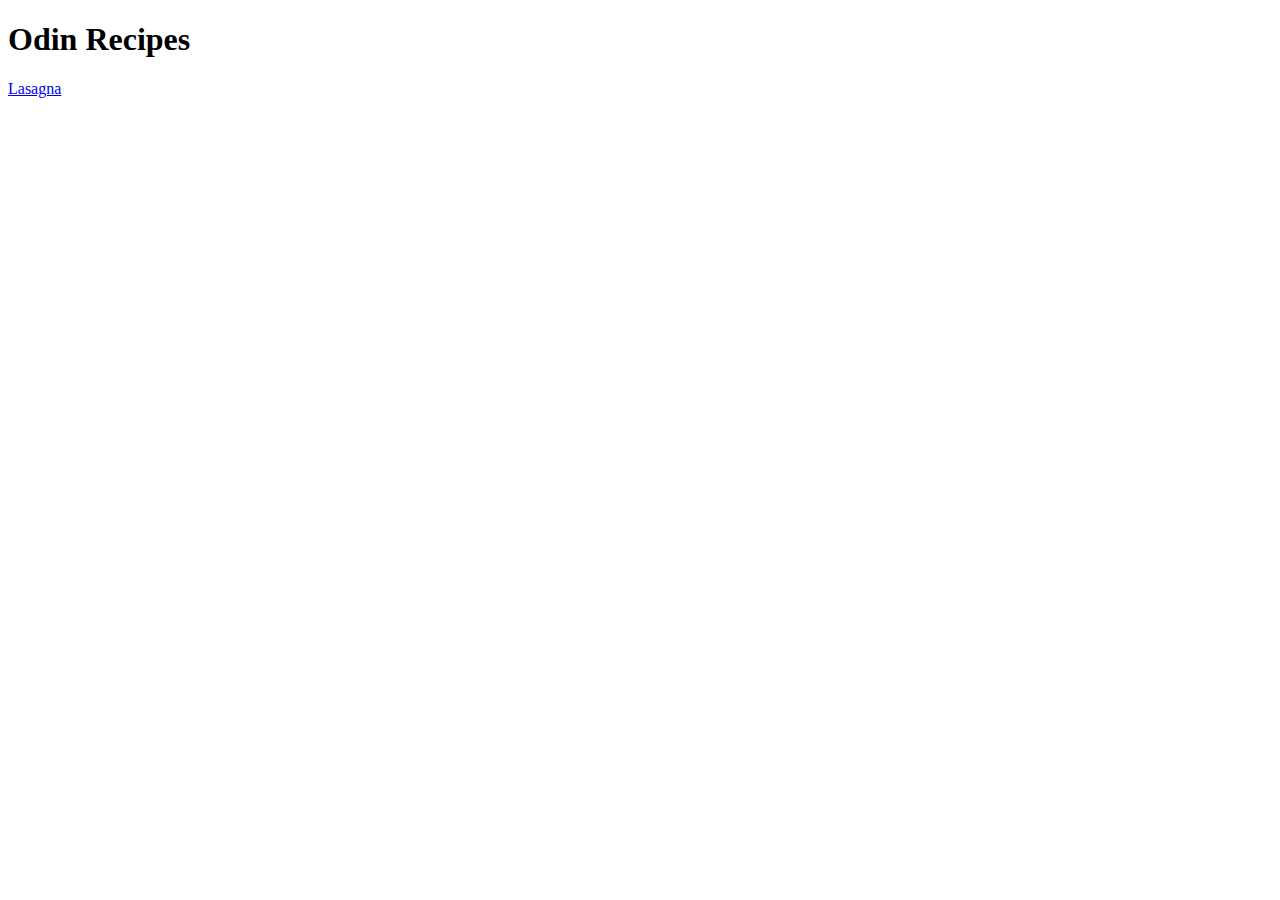
==== index.html @ 875d7d44 "Index and lasagna html created" ====
<!DOCTYPE html>
<html lang="en">
<head>
    <meta charset="UTF-8">
    <meta name="viewport" content="width=device-width, initial-scale=1.0">
    <title>Odin Recipes</title>
</head>
<body>
    <h1>Odin Recipes</h1>
    <a href="recipes/lasagna.html" target="_blank" rel="noopener noreferrer">Lasagna</a> 
    
</body>
</html>
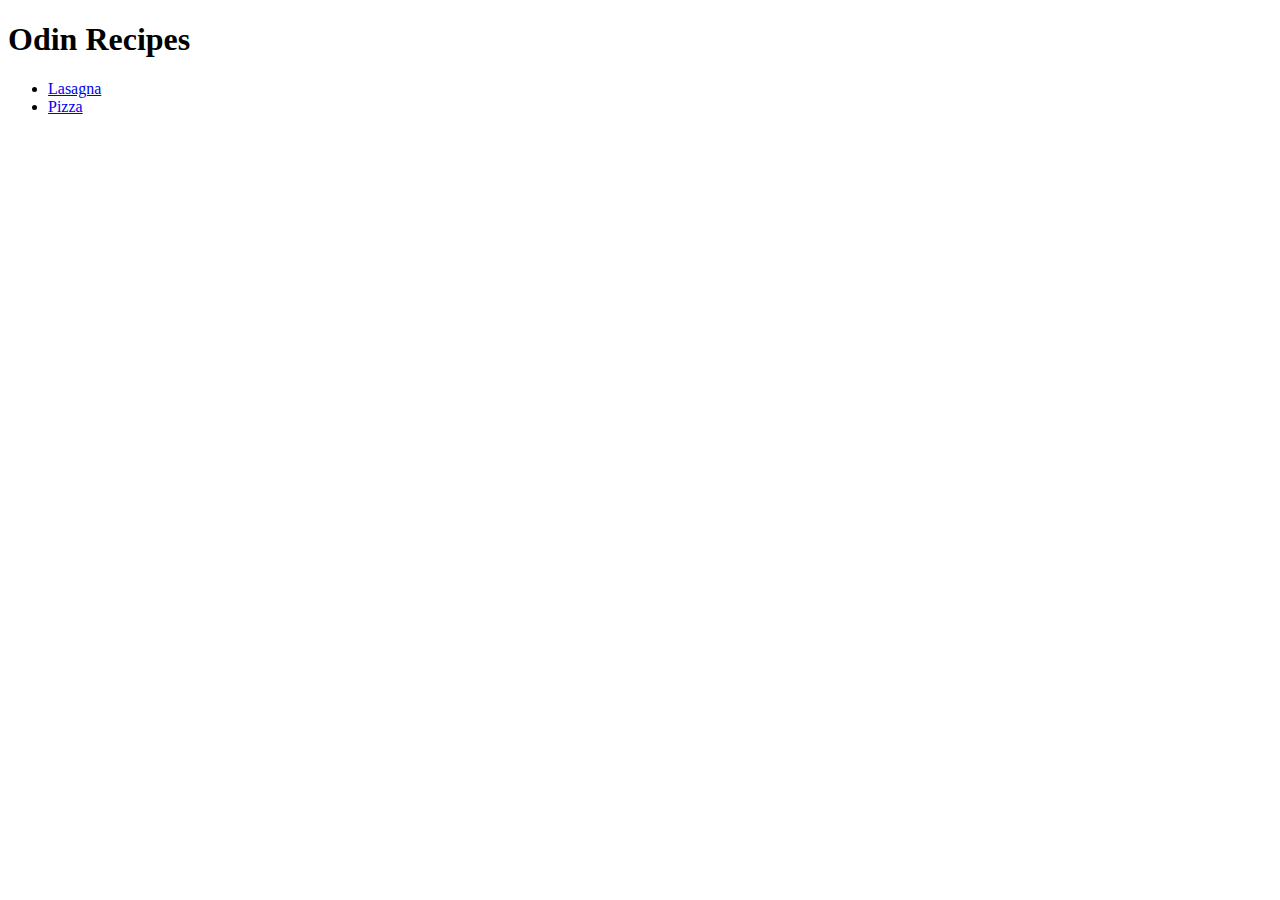
==== commit a53b7800: "Pizza recipe added" ====
--- a/index.html
+++ b/index.html
@@ -7,7 +7,13 @@
 </head>
 <body>
     <h1>Odin Recipes</h1>
-    <a href="recipes/lasagna.html" target="_blank" rel="noopener noreferrer">Lasagna</a> 
+    <ul>
+        <li><a href="recipes/lasagna.html" target="_blank" rel="noopener noreferrer">Lasagna</a></li>
+        <li><a href="recipes/pizza.html" target="_blank" rel="noopener noreferrer">Pizza</a></li>
+
+
+    </ul>
+    
     
 </body>
 </html>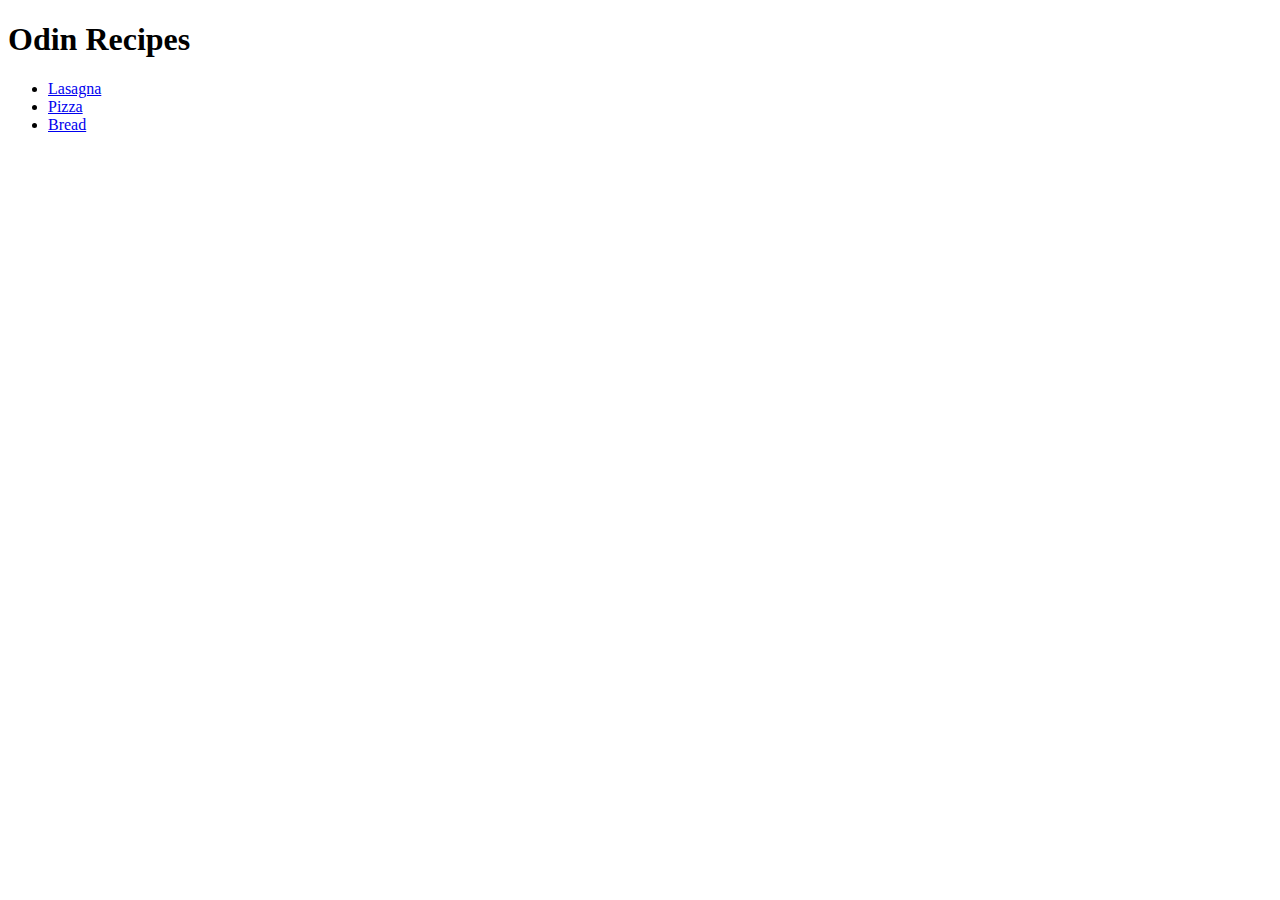
==== commit 7e88cf8a: "Bread added" ====
--- a/index.html
+++ b/index.html
@@ -8,9 +8,9 @@
 <body>
     <h1>Odin Recipes</h1>
     <ul>
-        <li><a href="recipes/lasagna.html" target="_blank" rel="noopener noreferrer">Lasagna</a></li>
-        <li><a href="recipes/pizza.html" target="_blank" rel="noopener noreferrer">Pizza</a></li>
-
+        <li><a href="./recipes/lasagna.html" target="_blank" rel="noopener noreferrer">Lasagna</a></li>
+        <li><a href="./recipes/pizza.html" target="_blank" rel="noopener noreferrer">Pizza</a></li>
+        <li><a href="./recipes/bread.html" target="_blank" rel="noopener noreferrer">Bread</a></li>
 
     </ul>
     
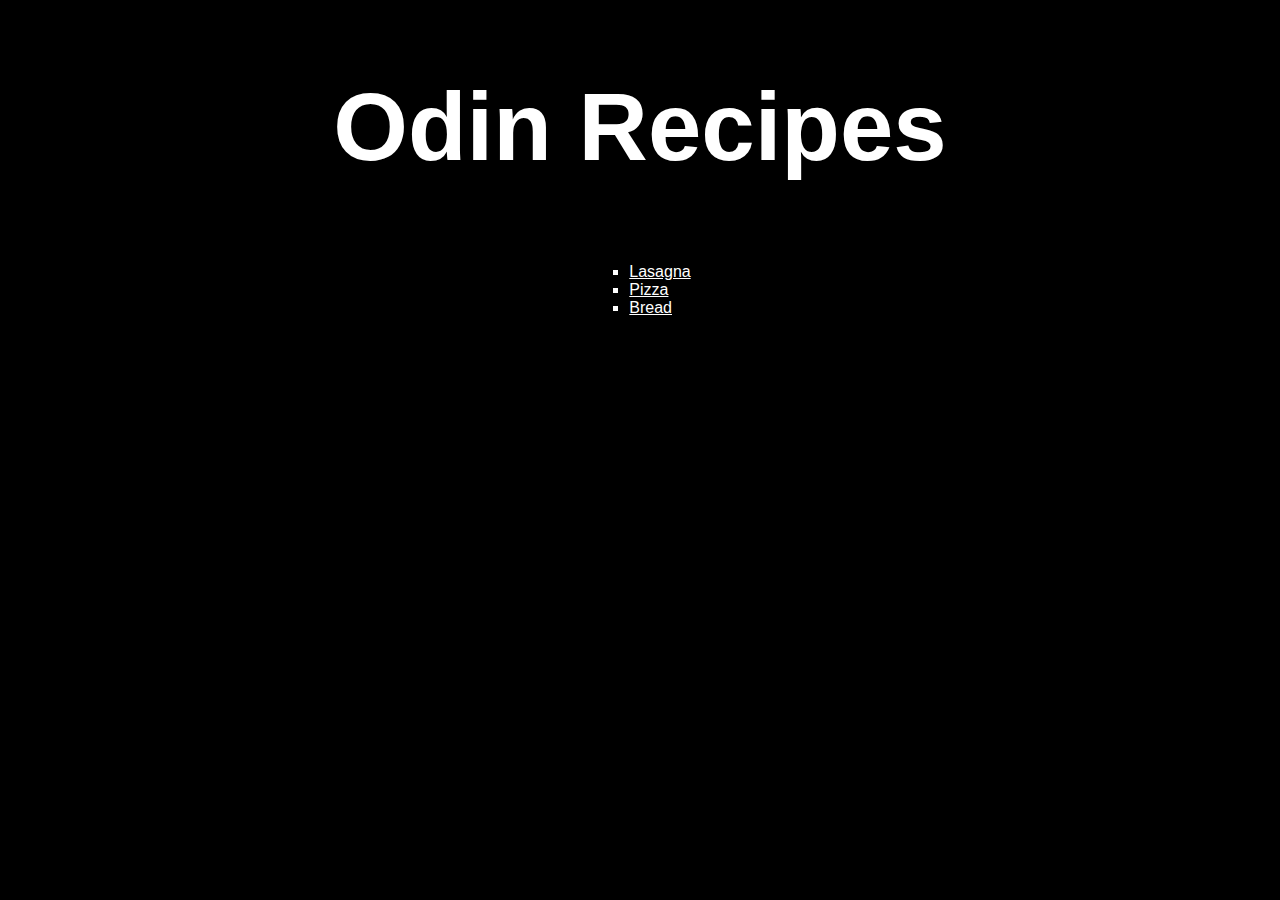
==== commit 2aa92b34: "css" ====
--- a/index.html
+++ b/index.html
@@ -4,6 +4,7 @@
     <meta charset="UTF-8">
     <meta name="viewport" content="width=device-width, initial-scale=1.0">
     <title>Odin Recipes</title>
+    <link rel="stylesheet" href="styles.css">
 </head>
 <body>
     <h1>Odin Recipes</h1>
--- a/styles.css
+++ b/styles.css
@@ -0,0 +1,29 @@
+* {
+    color: white;
+    background-color: black;
+    font-family:'Trebuchet MS', 'Lucida Sans Unicode', 'Lucida Grande', 'Lucida Sans', Arial, sans-serif;
+    
+}
+body{
+    display: flex;
+    flex-direction: column;
+    justify-content: center;
+    align-items: center;
+}
+h1{
+    font-size: 6rem;
+}
+
+h2{
+    font-size: 4rem;
+}
+
+ul{
+    list-style-type:square ;
+}
+
+img{
+    height: auto;
+    width: 20rem;
+    border-radius: 75%;
+}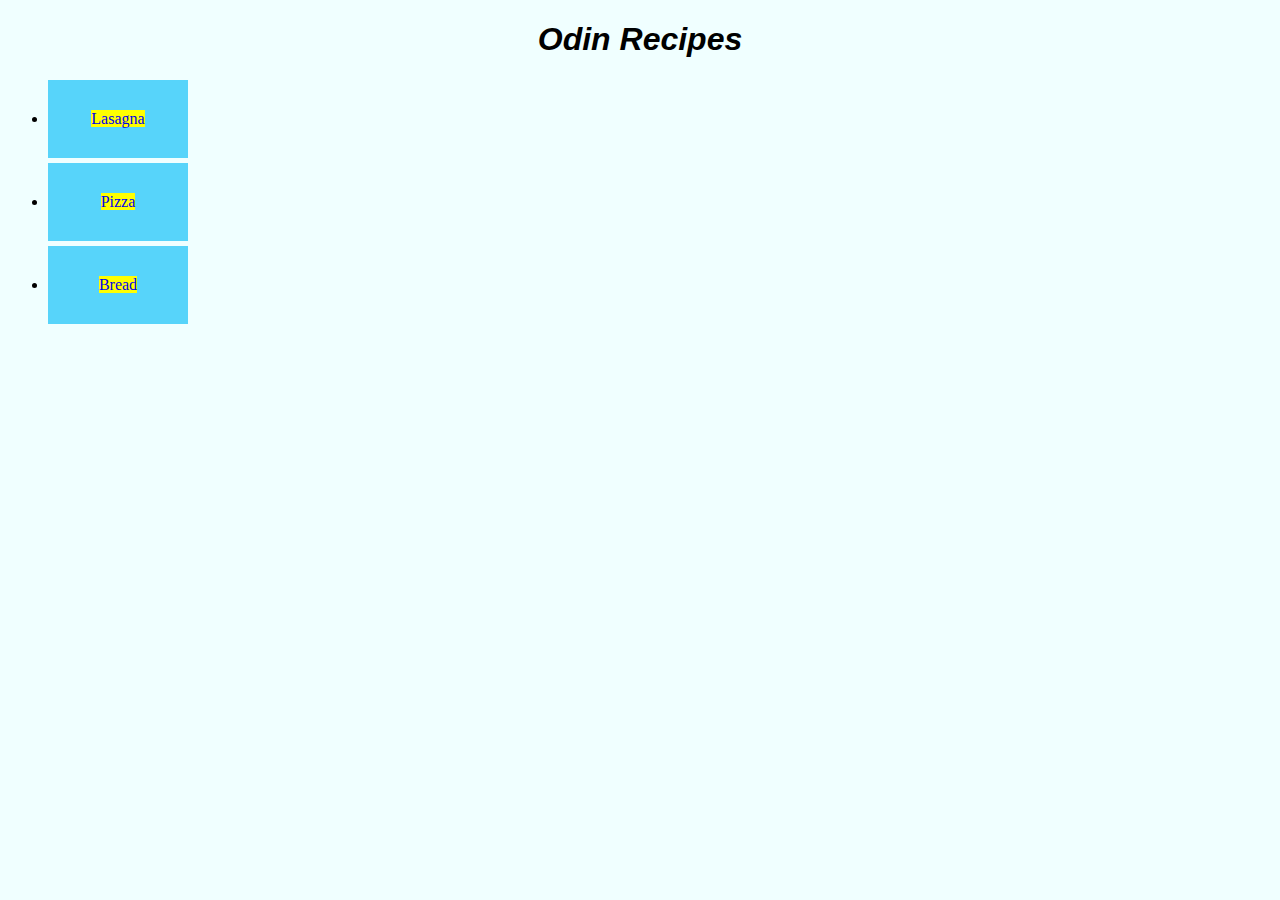
==== commit 639fe893: "css de index, practica block e inline" ====
--- a/index.html
+++ b/index.html
@@ -9,10 +9,9 @@
 <body>
     <h1>Odin Recipes</h1>
     <ul>
-        <li><a href="./recipes/lasagna.html" target="_blank" rel="noopener noreferrer">Lasagna</a></li>
-        <li><a href="./recipes/pizza.html" target="_blank" rel="noopener noreferrer">Pizza</a></li>
-        <li><a href="./recipes/bread.html" target="_blank" rel="noopener noreferrer">Bread</a></li>
-
+        <li class="recipe"><a href="./recipes/lasagna.html" target="_blank" rel="noopener noreferrer">Lasagna</a></li>
+        <li class="recipe"><a href="./recipes/pizza.html" target="_blank" rel="noopener noreferrer">Pizza</a></li>
+        <li class="recipe"><a href="./recipes/bread.html" target="_blank" rel="noopener noreferrer">Bread</a></li>
     </ul>
     
     
--- a/styles.css
+++ b/styles.css
@@ -1,29 +1,27 @@
-* {
-    color: white;
-    background-color: black;
-    font-family:'Trebuchet MS', 'Lucida Sans Unicode', 'Lucida Grande', 'Lucida Sans', Arial, sans-serif;
+
+li
+{
+    text-align: center;
+    padding: 30px;
+    margin-bottom: 5px;
+    width: 5rem;
+}
+.recipe{
+    background-color: rgb(87, 212, 250);
+    padding: auto;
+}
+a{
+    background-color: yellow;
+    text-decoration: dashed;
+}
+h1{
+    text-align: center;
+    font-style: oblique;
+    font-family: Arial, Helvetica, sans-serif;
+    font-size:xx-large;
+    
     
 }
 body{
-    display: flex;
-    flex-direction: column;
-    justify-content: center;
-    align-items: center;
-}
-h1{
-    font-size: 6rem;
-}
-
-h2{
-    font-size: 4rem;
-}
-
-ul{
-    list-style-type:square ;
-}
-
-img{
-    height: auto;
-    width: 20rem;
-    border-radius: 75%;
+    background-color: azure;
 }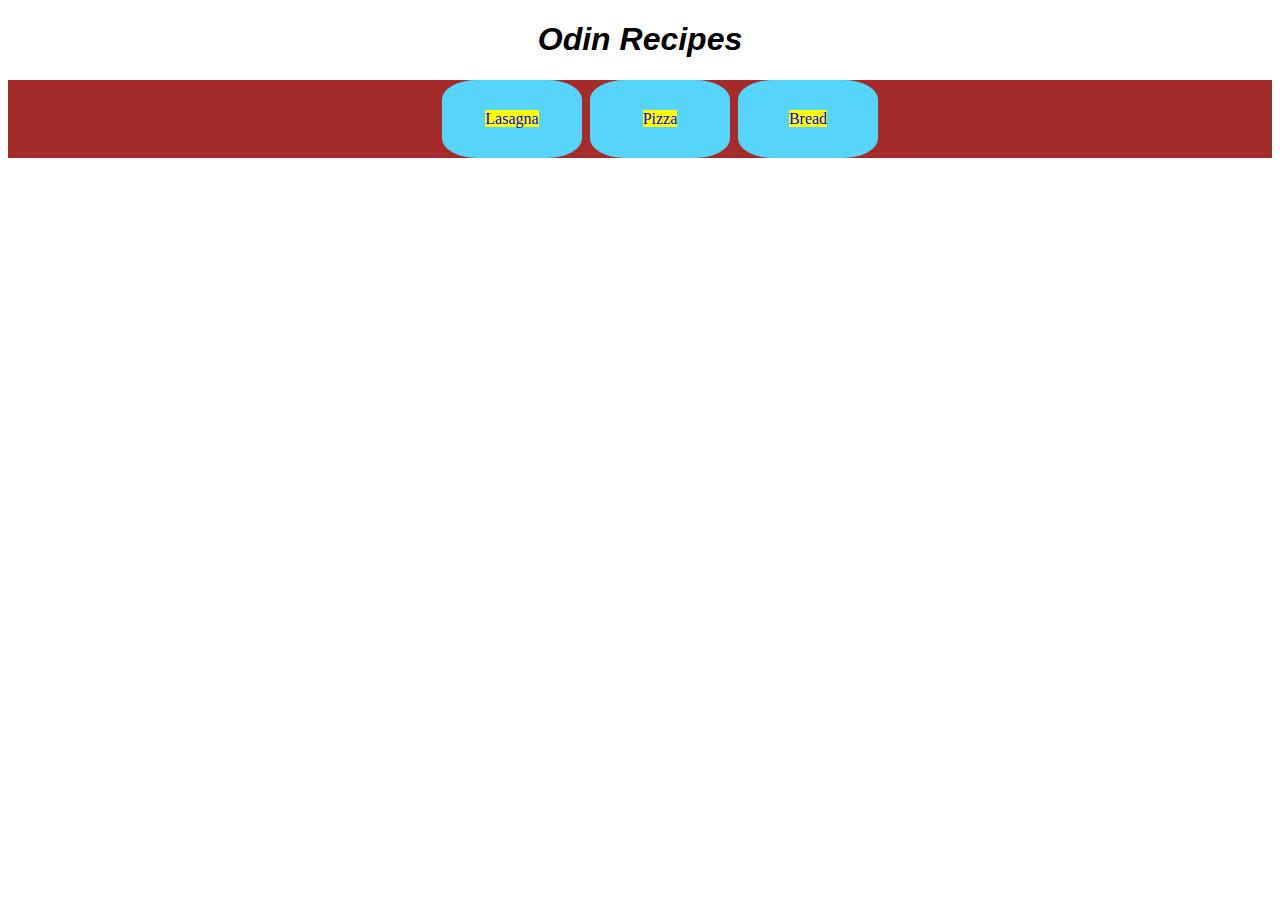
==== commit 4e684c92: "15/4 css end" ====
--- a/index.html
+++ b/index.html
@@ -8,8 +8,8 @@
 </head>
 <body>
     <h1>Odin Recipes</h1>
-    <ul>
-        <li class="recipe"><a href="./recipes/lasagna.html" target="_blank" rel="noopener noreferrer">Lasagna</a></li>
+    <ul class="flex-container">
+        <li class="recipe" id="lasagna"><a href="./recipes/lasagna.html" target="_blank" rel="noopener noreferrer">Lasagna</a></li>
         <li class="recipe"><a href="./recipes/pizza.html" target="_blank" rel="noopener noreferrer">Pizza</a></li>
         <li class="recipe"><a href="./recipes/bread.html" target="_blank" rel="noopener noreferrer">Bread</a></li>
     </ul>
--- a/styles.css
+++ b/styles.css
@@ -3,12 +3,16 @@
 {
     text-align: center;
     padding: 30px;
-    margin-bottom: 5px;
+   /*  margin: 2rem; */
     width: 5rem;
+    list-style-type: none;
+    
+    border-radius: 25%;
 }
 .recipe{
     background-color: rgb(87, 212, 250);
     padding: auto;
+
 }
 a{
     background-color: yellow;
@@ -22,6 +26,12 @@
     
     
 }
-body{
-    background-color: azure;
-}+.flex-container{
+    display: flex;
+    /* flex-direction: row-reverse; */
+    background-color: brown;
+    justify-content: center;
+    align-items: center;
+    gap: 8px;
+}
+
